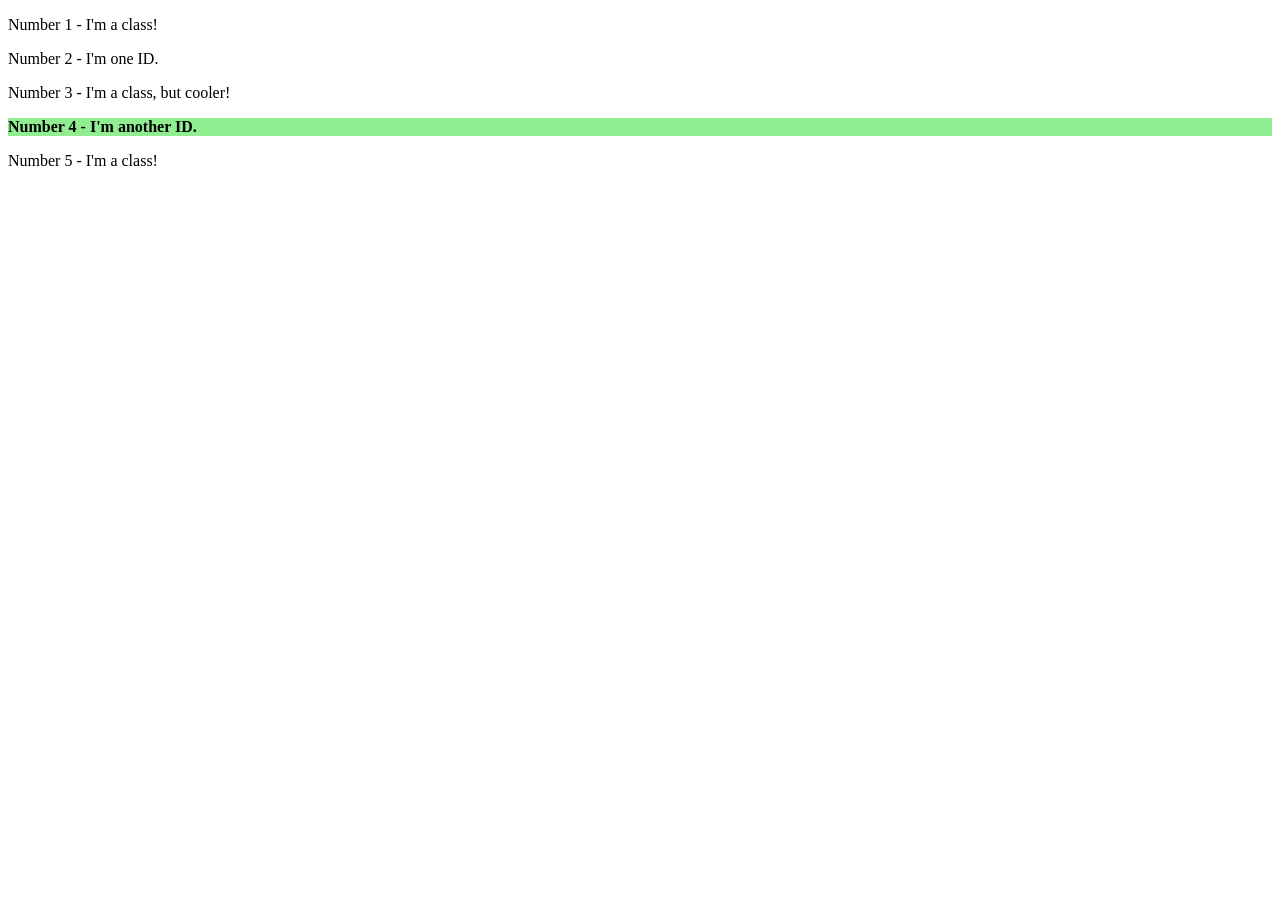
==== foundations/intro-to-css/02-class-id-selectors/index.html @ c26ee8da "finished second page" ====
<!DOCTYPE html>
<html lang="en">
  <head>
    <meta charset="UTF-8">
    <meta http-equiv="X-UA-Compatible" content="IE=edge">
    <meta name="viewport" content="width=device-width, initial-scale=1.0">
    <title>Class and ID Selectors</title>
    <link rel="stylesheet" href="style.css">
  </head>
  <body>
    <p class="Odd">Number 1 - I'm a class!</p>
    <div id="Two">Number 2 - I'm one ID.</div>
    <p class="Odd", class="size24">Number 3 - I'm a class, but cooler!</p>
    <div id="four">Number 4 - I'm another ID.</div>
    <p class="Odd">Number 5 - I'm a class!</p>
  </body>
</html>
---- foundations/intro-to-css/02-class-id-selectors/style.css ----
/* Add CSS Styling */
.odd{
    background-color: lightpink;
    font-family: verdana,DejaVu Sans,sans-serif ;
}
#two{
    color: blue;
    font-size: 36;
}

.size24{
    font-size: 24;
}

#four{
    background-color: lightgreen;
    font-size: 24;
    font-weight: 700;
}
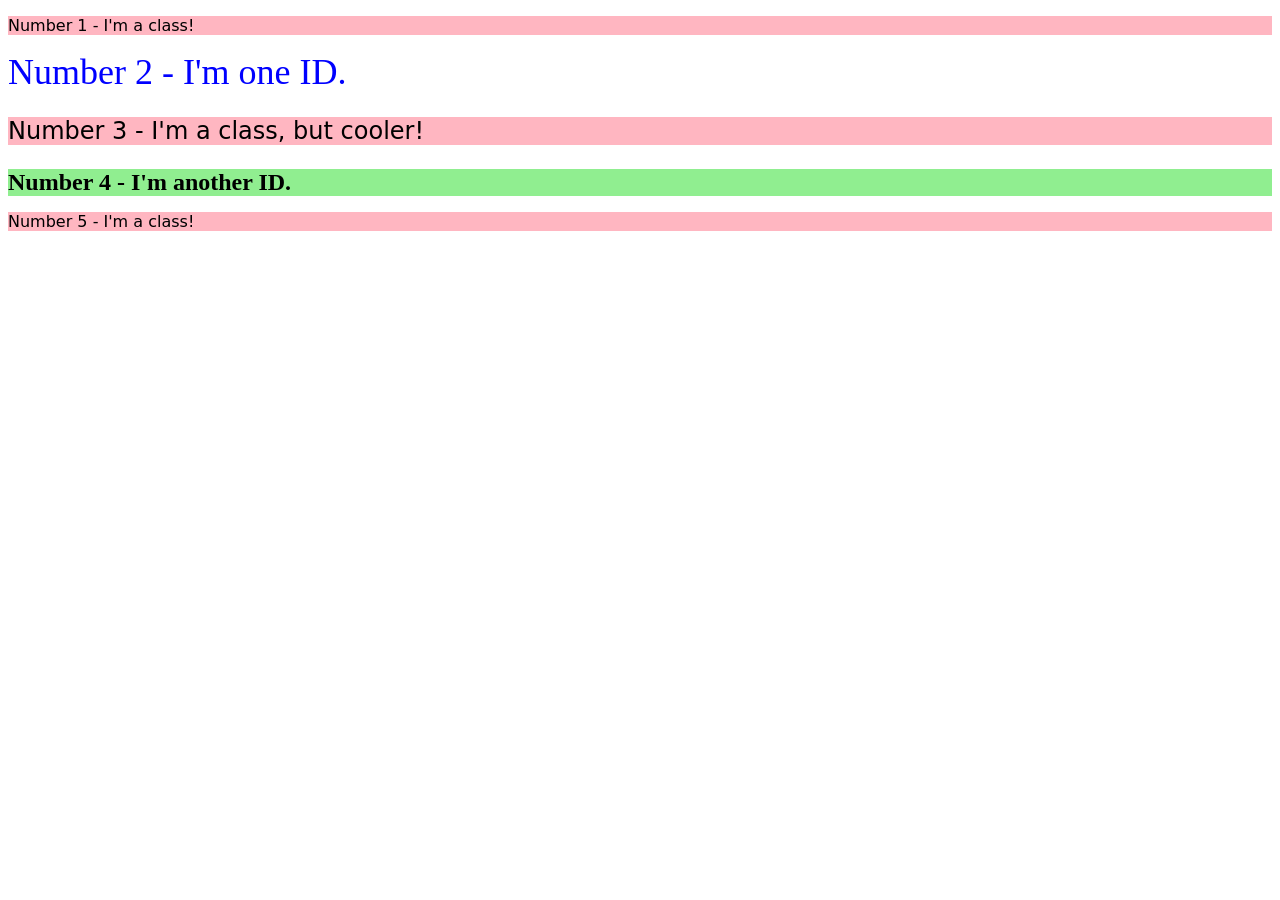
==== commit 67d3af4a: "finished" ====
--- a/foundations/intro-to-css/02-class-id-selectors/index.html
+++ b/foundations/intro-to-css/02-class-id-selectors/index.html
@@ -10,7 +10,7 @@
   <body>
     <p class="Odd">Number 1 - I'm a class!</p>
     <div id="Two">Number 2 - I'm one ID.</div>
-    <p class="Odd", class="size24">Number 3 - I'm a class, but cooler!</p>
+    <p class="Odd size24",>Number 3 - I'm a class, but cooler!</p>
     <div id="four">Number 4 - I'm another ID.</div>
     <p class="Odd">Number 5 - I'm a class!</p>
   </body>
--- a/foundations/intro-to-css/02-class-id-selectors/style.css
+++ b/foundations/intro-to-css/02-class-id-selectors/style.css
@@ -1,19 +1,19 @@
 /* Add CSS Styling */
-.odd{
+.Odd{
     background-color: lightpink;
     font-family: verdana,DejaVu Sans,sans-serif ;
 }
-#two{
+#Two{
     color: blue;
-    font-size: 36;
+    font-size: 36px;
 }
 
 .size24{
-    font-size: 24;
+    font-size: 24px;
 }
 
 #four{
     background-color: lightgreen;
-    font-size: 24;
+    font-size: 24px;
     font-weight: 700;
 }
